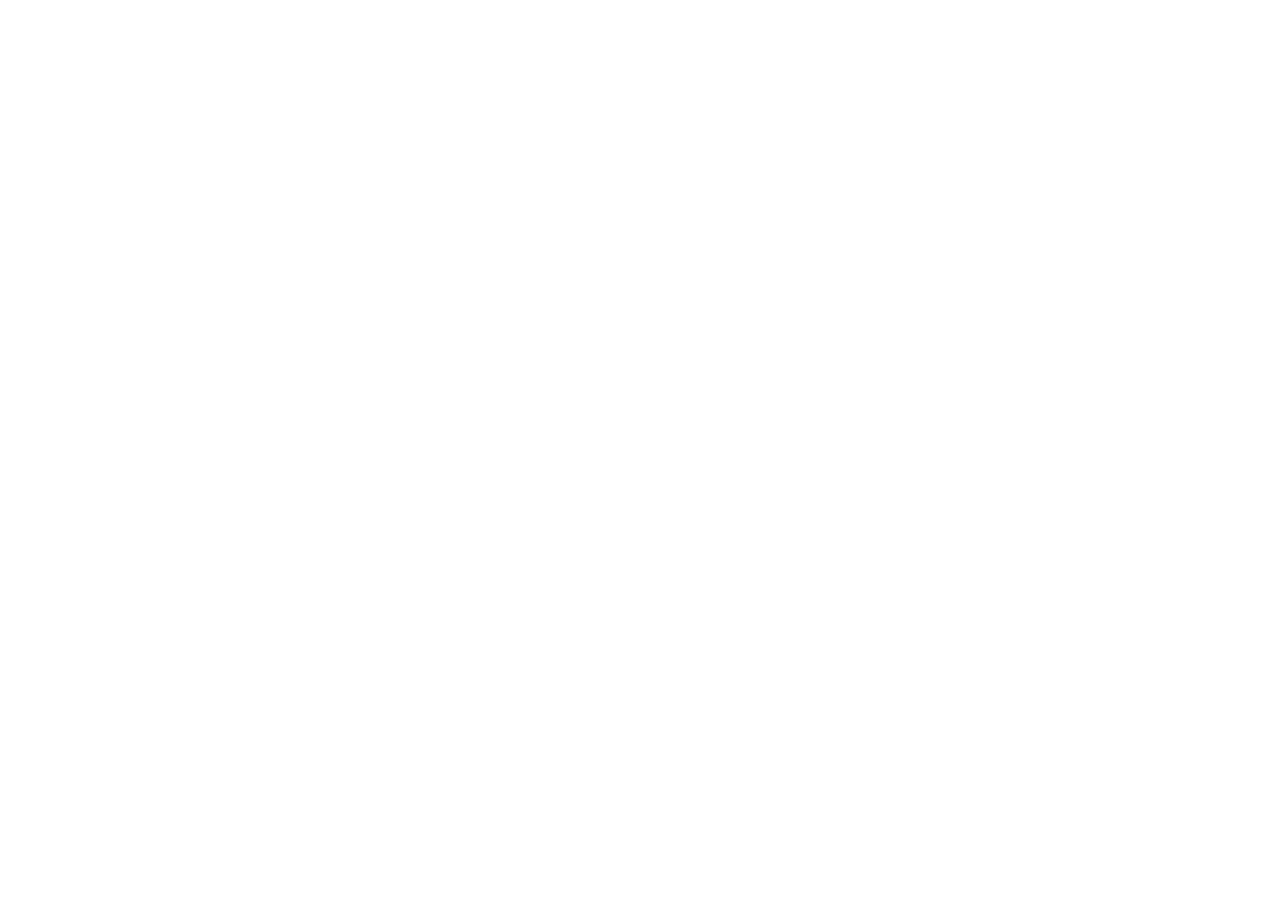
==== teste.html @ a5fe6231 "Aula 02 do NTW" ====
<!DOCTYPE html>
<html lang="en">
<head>
    <meta charset="UTF-8">
    <meta http-equiv="X-UA-Compatible" content="IE=edge">
    <meta name="viewport" content="width=device-width, initial-scale=1.0">
    <title>Document</title>
</head>
<body>
    
</body>
</html>
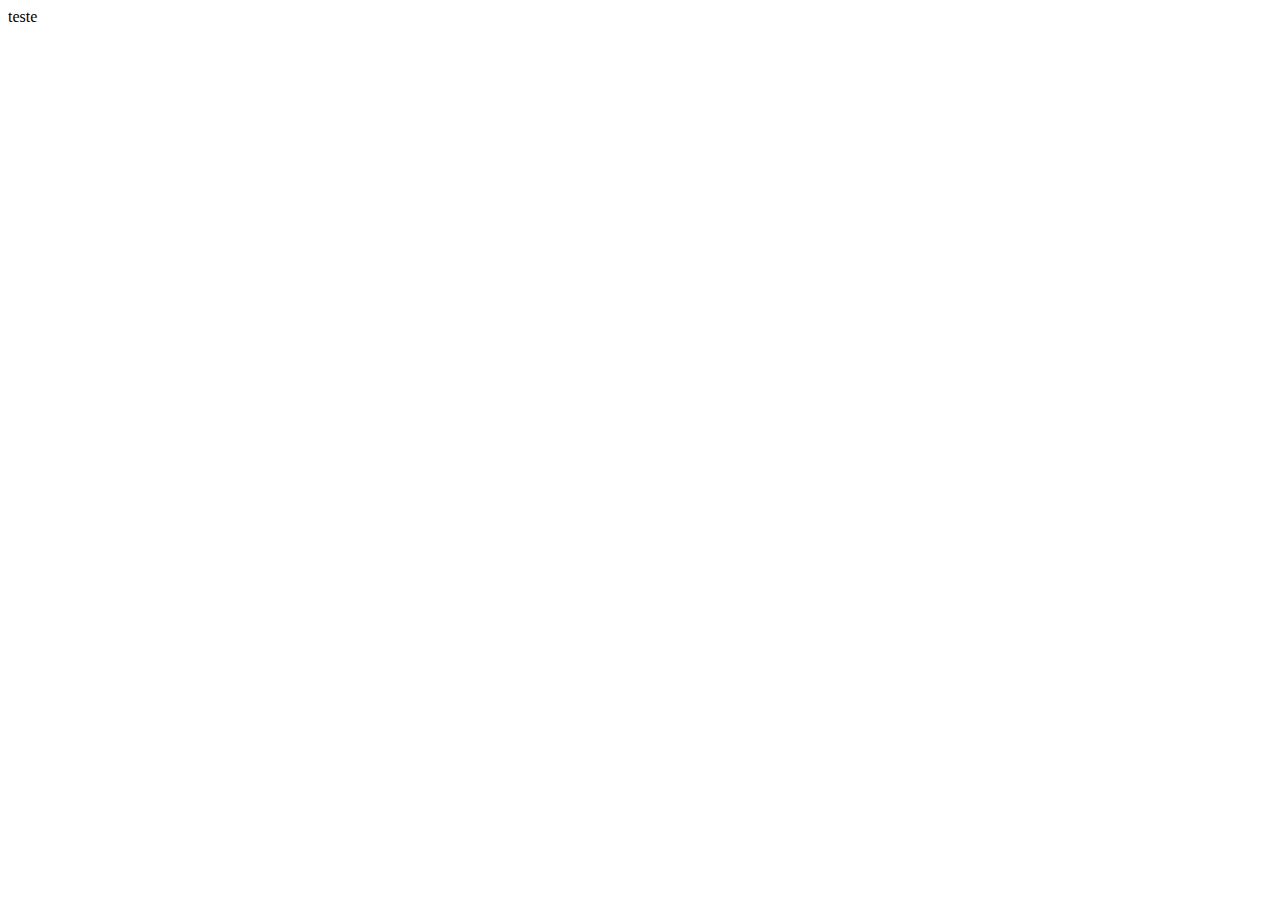
==== commit 7506e238: "teste" ====
--- a/teste.html
+++ b/teste.html
@@ -7,6 +7,6 @@
     <title>Document</title>
 </head>
 <body>
-    
+    teste
 </body>
 </html>